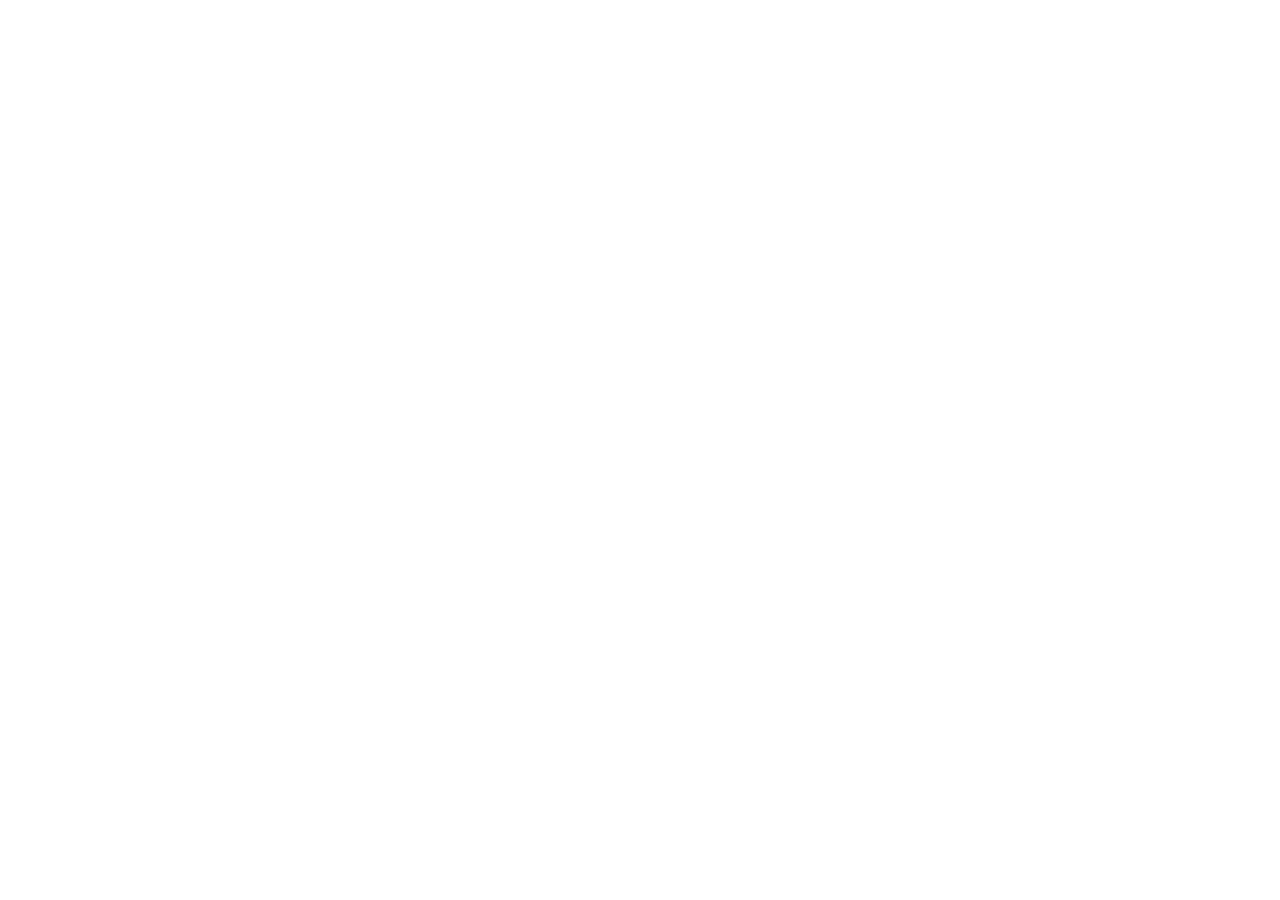
==== src/template.html @ 5026d8b2 "Template src folder, package.json, webpack config" ====
<!DOCTYPE html>
<html lang="en">
<head>
    <meta charset="UTF-8">
    <meta name="viewport" content="width=device-width, initial-scale=1.0">
    <title>gaberoll</title>
</head>
<body>
    
</body>
</html>
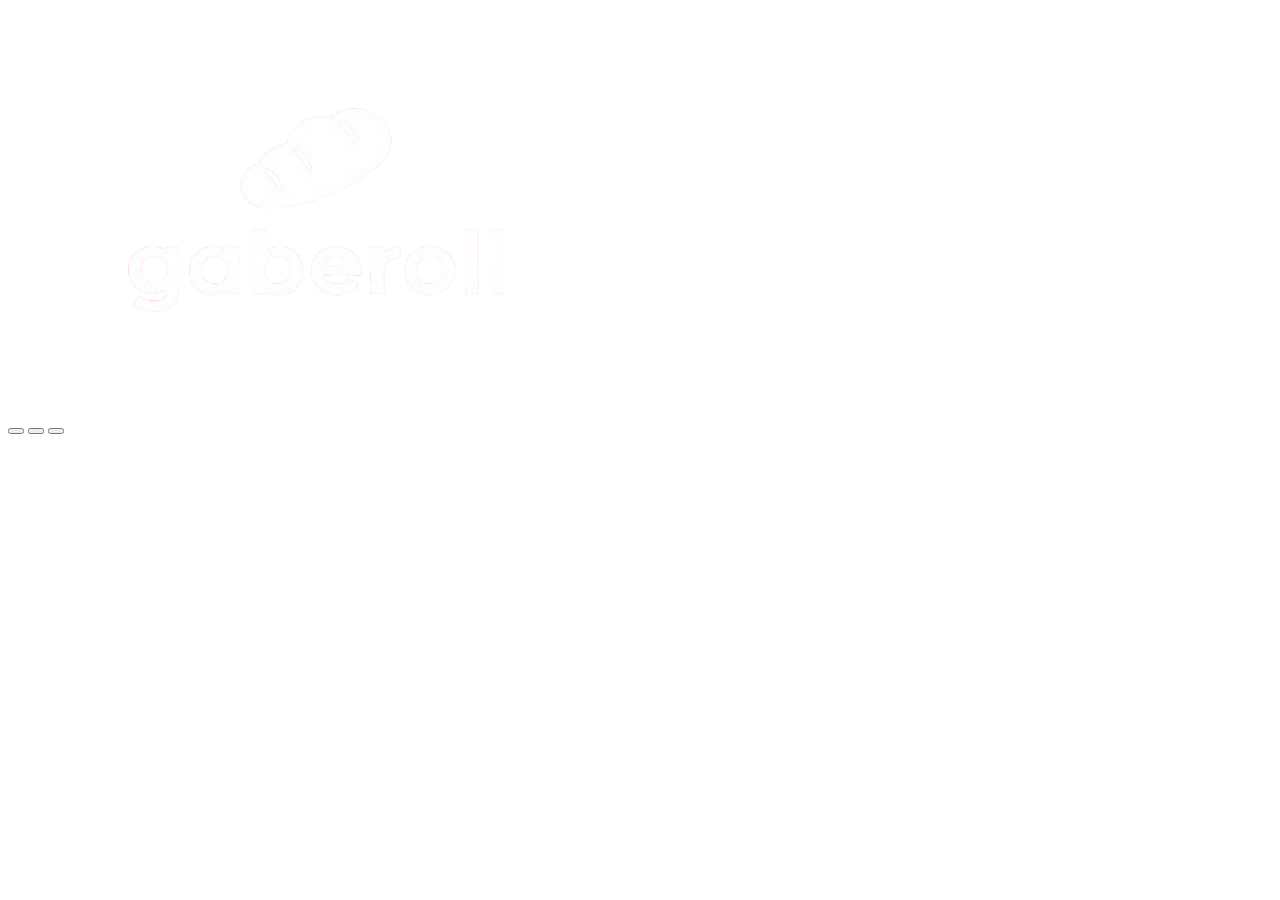
==== commit fe4bdebb: "public resource folder" ====
--- a/src/template.html
+++ b/src/template.html
@@ -6,6 +6,14 @@
     <title>gaberoll</title>
 </head>
 <body>
-    
+    <header>
+        <img src="../public/images/gaberoll-logo.png" alt="Gaberoll logo" id="logo">
+        <nav>
+            <button></button>
+            <button></button>
+            <button></button>
+        </nav>
+    </header>
+    <div id="content"></div>
 </body>
 </html>
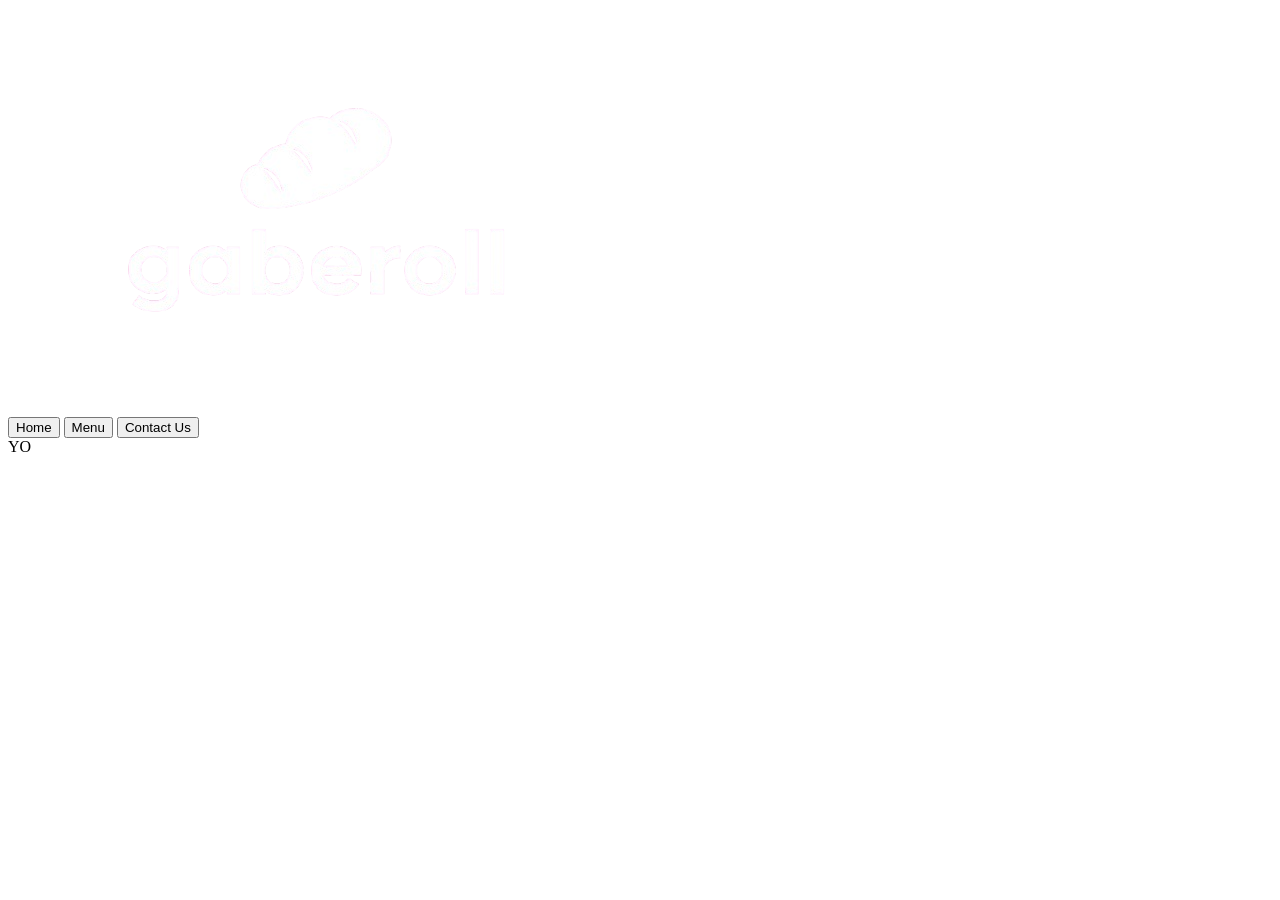
==== commit 11f30626: "Header skeleton and variable imports" ====
--- a/src/template.html
+++ b/src/template.html
@@ -9,11 +9,11 @@
     <header>
         <img src="../public/images/gaberoll-logo.png" alt="Gaberoll logo" id="logo">
         <nav>
-            <button></button>
-            <button></button>
-            <button></button>
+            <button>Home</button>
+            <button>Menu</button>
+            <button>Contact Us</button>
         </nav>
     </header>
-    <div id="content"></div>
+    <div id="content">YO</div>
 </body>
 </html>
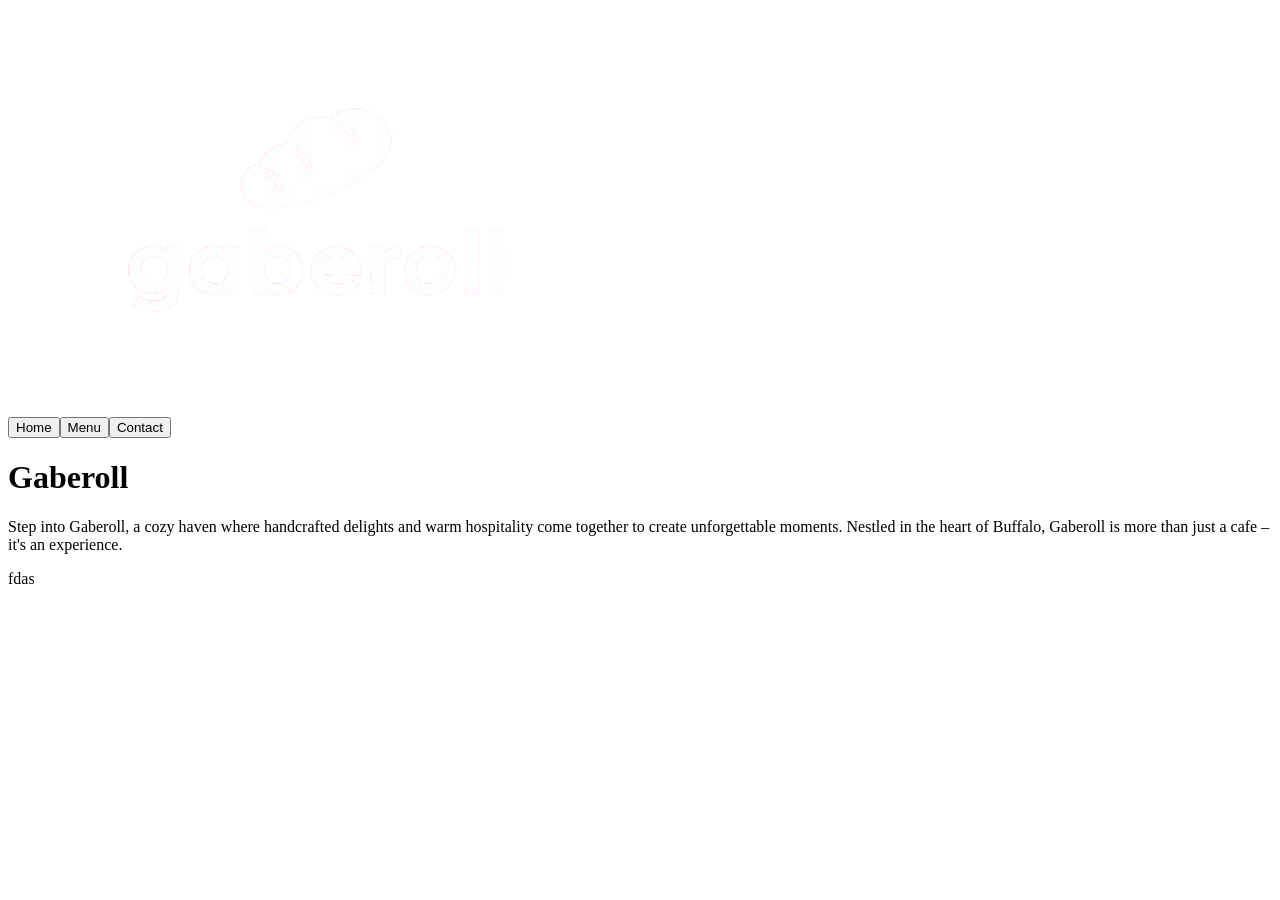
==== commit 3800785e: "Homepage begun" ====
--- a/src/template.html
+++ b/src/template.html
@@ -7,13 +7,25 @@
 </head>
 <body>
     <header>
-        <img src="../public/images/gaberoll-logo.png" alt="Gaberoll logo" id="logo">
+        <img src="../public/images/gaberoll-logo.png" alt="Gaberoll logo" id="logo" draggable="false">
         <nav>
-            <button>Home</button>
-            <button>Menu</button>
-            <button>Contact Us</button>
+            <button class="xfnt b">Home</button
+            ><button class="xfnt b">Menu</button
+            ><button class="xfnt b">Contact</button>
         </nav>
     </header>
-    <div id="content">YO</div>
+    <div id="content">
+        <div class="content-card">
+            <h1>Gaberoll</h1>
+            <div class="review subcard">
+                <p>Step into Gaberoll, a cozy haven where handcrafted delights and warm hospitality
+                     come together to create unforgettable moments. Nestled in the heart of
+                      Buffalo, Gaberoll is more than just a cafe – it's an experience.</p>
+            </div>
+        </div>
+    </div>
+    <footer>
+        fdas
+    </footer>
 </body>
 </html>
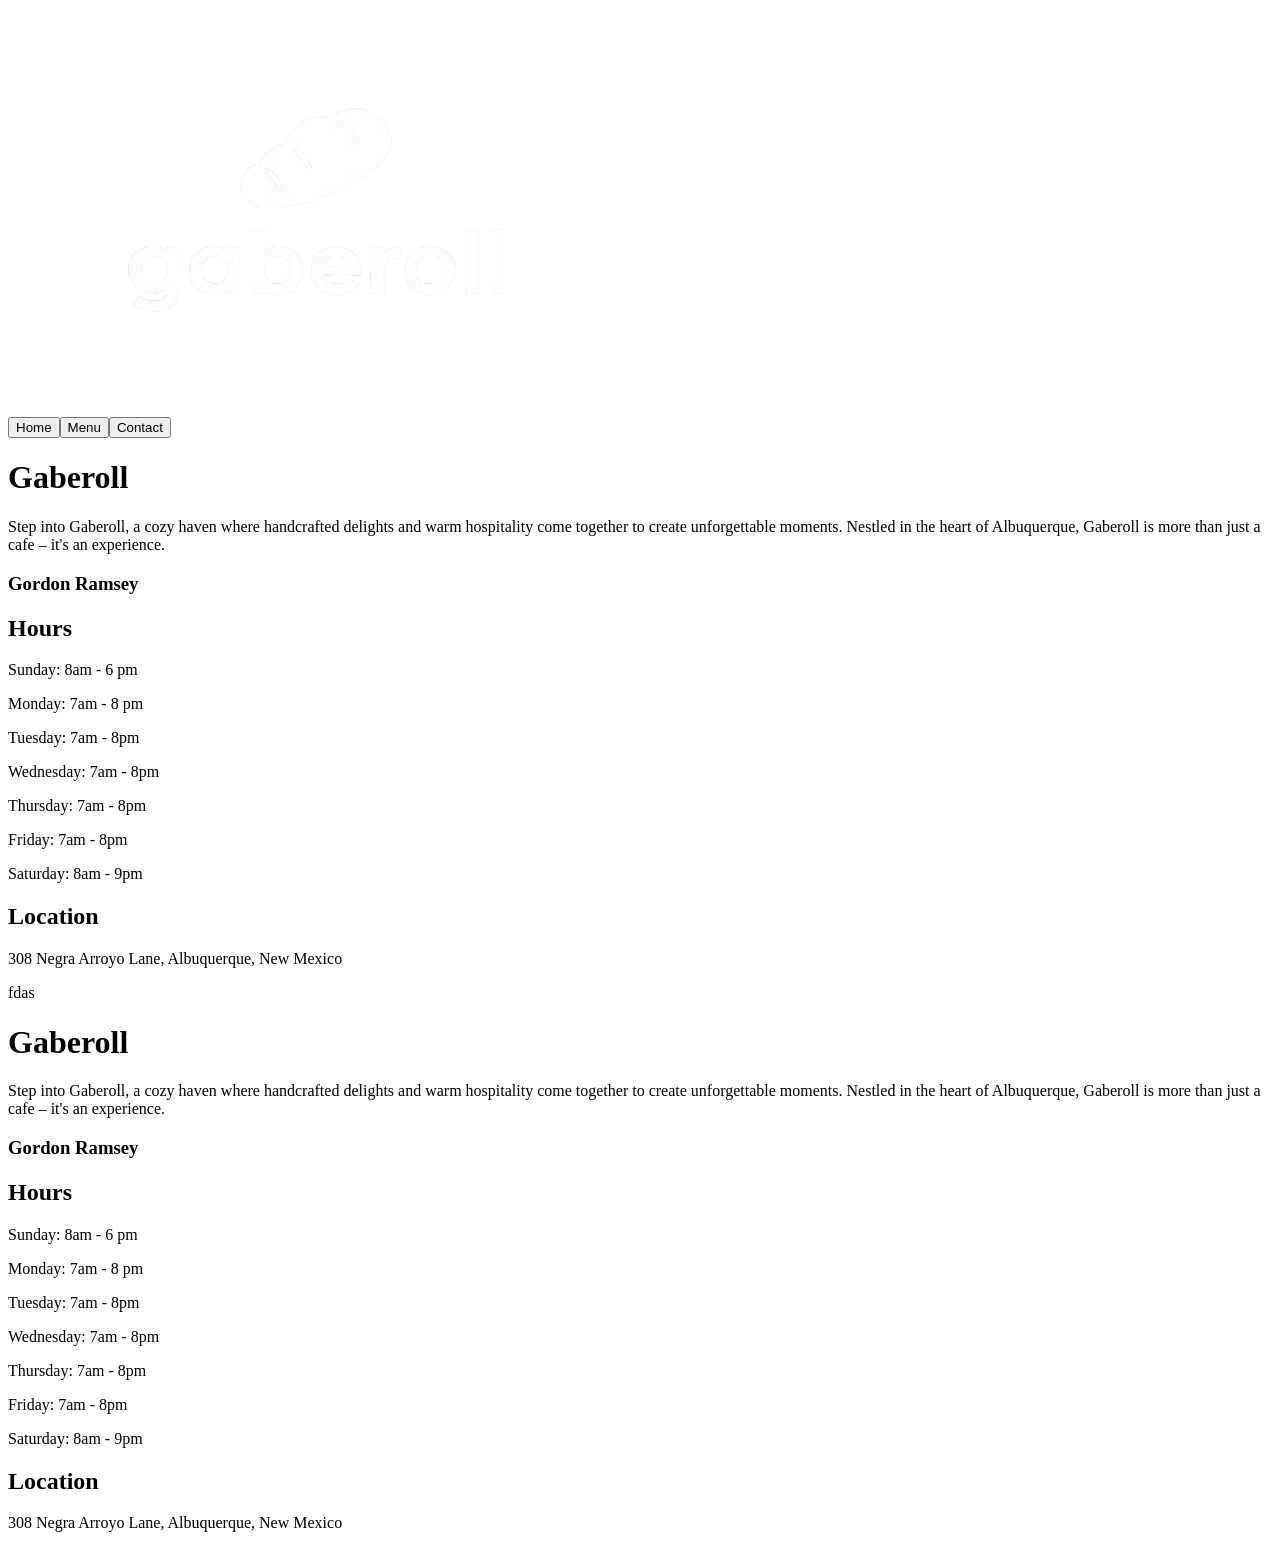
==== commit 990f4ee2: "Homepage HTML / CSS finished." ====
--- a/src/template.html
+++ b/src/template.html
@@ -6,7 +6,7 @@
     <title>gaberoll</title>
 </head>
 <body>
-    <header>
+    <header class="glass">
         <img src="../public/images/gaberoll-logo.png" alt="Gaberoll logo" id="logo" draggable="false">
         <nav>
             <button class="xfnt b">Home</button
@@ -20,12 +20,49 @@
             <div class="review subcard">
                 <p>Step into Gaberoll, a cozy haven where handcrafted delights and warm hospitality
                      come together to create unforgettable moments. Nestled in the heart of
-                      Buffalo, Gaberoll is more than just a cafe – it's an experience.</p>
+                      Albuquerque, Gaberoll is more than just a cafe – it's an experience.</p>
+                      <h3>Gordon Ramsey</h3>
+            </div>
+            <div class="hours subcard">
+                <h2>Hours</h2>
+                <p>Sunday: 8am - 6 pm</p>
+                <p>Monday: 7am - 8 pm</p>
+                <p>Tuesday: 7am - 8pm</p>
+                <p>Wednesday: 7am - 8pm</p>
+                <p>Thursday: 7am - 8pm</p>
+                <p>Friday: 7am - 8pm</p>
+                <p>Saturday: 8am - 9pm</p>
+            </div>
+            <div class="location subcard">
+                <h2>Location</h2>
+                <p>308 Negra Arroyo Lane, Albuquerque, New Mexico</p>
             </div>
         </div>
     </div>
-    <footer>
+    <footer class="glass">
         fdas
     </footer>
 </body>
-</html>+</html>
+
+            <h1>Gaberoll</h1>
+            <div class="review subcard">
+                <p>Step into Gaberoll, a cozy haven where handcrafted delights and warm hospitality
+                     come together to create unforgettable moments. Nestled in the heart of
+                      Albuquerque, Gaberoll is more than just a cafe – it's an experience.</p>
+                      <h3>Gordon Ramsey</h3>
+            </div>
+            <div class="hours subcard">
+                <h2>Hours</h2>
+                <p>Sunday: 8am - 6 pm</p>
+                <p>Monday: 7am - 8 pm</p>
+                <p>Tuesday: 7am - 8pm</p>
+                <p>Wednesday: 7am - 8pm</p>
+                <p>Thursday: 7am - 8pm</p>
+                <p>Friday: 7am - 8pm</p>
+                <p>Saturday: 8am - 9pm</p>
+            </div>
+            <div class="location subcard">
+                <h2>Location</h2>
+                <p>308 Negra Arroyo Lane, Albuquerque, New Mexico</p>
+            </div>
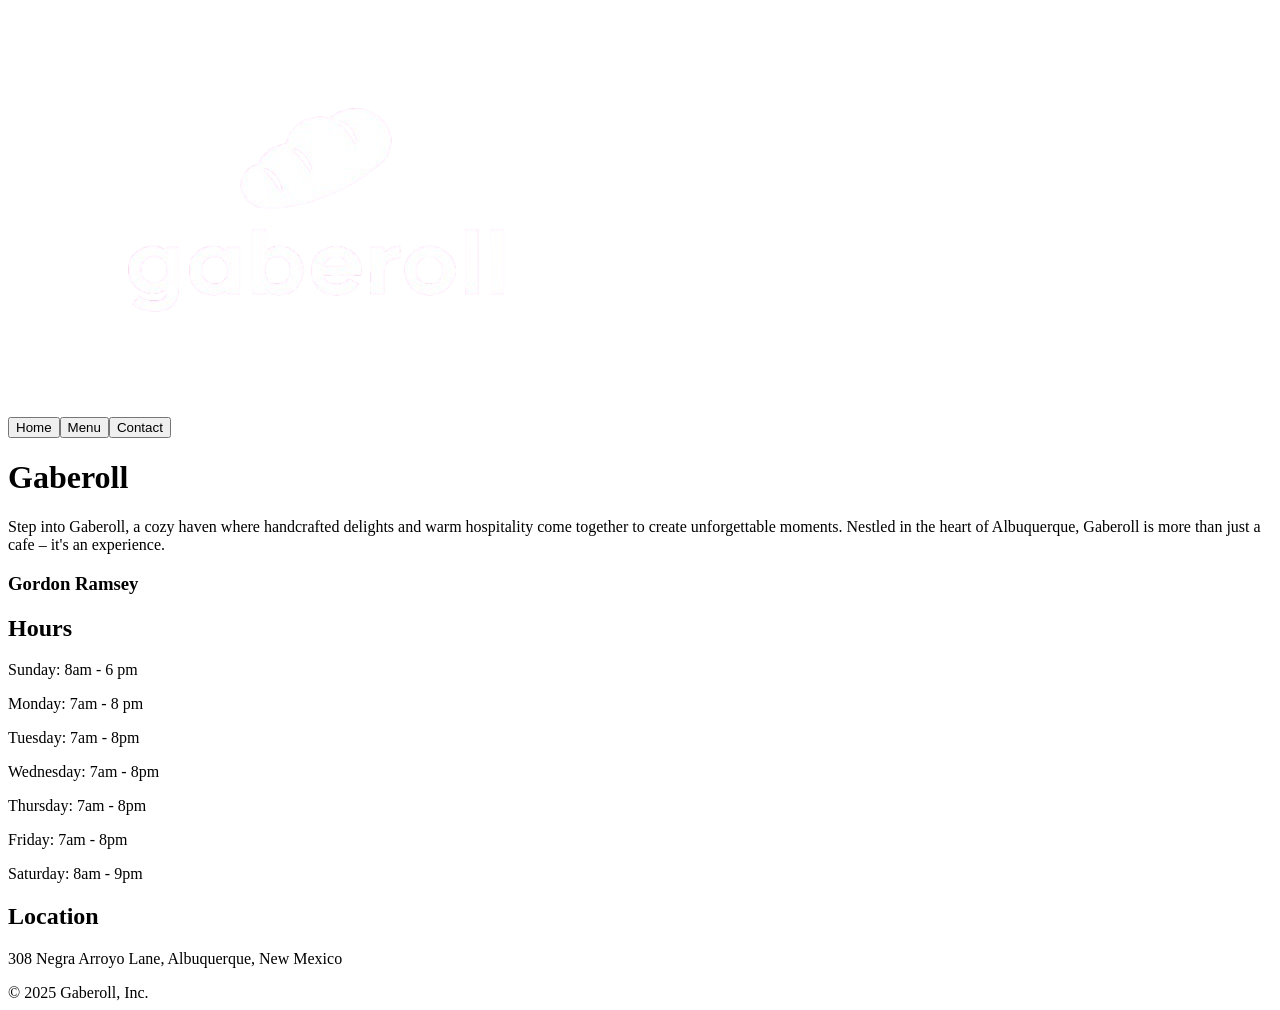
==== commit 8f7c6758: "Finished responsive nav buttons and design." ====
--- a/src/template.html
+++ b/src/template.html
@@ -9,14 +9,43 @@
     <header class="glass">
         <img src="../public/images/gaberoll-logo.png" alt="Gaberoll logo" id="logo" draggable="false">
         <nav>
-            <button class="xfnt b">Home</button
-            ><button class="xfnt b">Menu</button
-            ><button class="xfnt b">Contact</button>
+            <button class="xfnt b navBtn" id="home">Home</button
+            ><button class="xfnt b navBtn" id="menu">Menu</button
+            ><button class="xfnt b navBtn" id="contact">Contact</button>
         </nav>
     </header>
     <div id="content">
         <div class="content-card">
             <h1>Gaberoll</h1>
+            <div class="review subcard">
+                <p>Step into Gaberoll, a cozy haven where handcrafted delights and warm hospitality
+                come together to create unforgettable moments. Nestled in the heart of
+                Albuquerque, Gaberoll is more than just a cafe – it's an experience.</p>
+                <h3>Gordon Ramsey</h3>
+            </div>
+            <div class="hours subcard">
+                <h2>Hours</h2>
+                <p>Sunday: 8am - 6 pm</p>
+                <p>Monday: 7am - 8 pm</p>
+                <p>Tuesday: 7am - 8pm</p>
+                <p>Wednesday: 7am - 8pm</p>
+                <p>Thursday: 7am - 8pm</p>
+                <p>Friday: 7am - 8pm</p>
+                <p>Saturday: 8am - 9pm</p>
+            </div>
+            <div class="location subcard">
+                <h2>Location</h2>
+                <p>308 Negra Arroyo Lane, Albuquerque, New Mexico</p>
+            </div>
+        </div>
+    </div>
+    <footer class="glass">
+        © 2025 Gaberoll, Inc.
+    </footer>
+</body>
+</html>
+
+    <!--<h1>Gaberoll</h1>
             <div class="review subcard">
                 <p>Step into Gaberoll, a cozy haven where handcrafted delights and warm hospitality
                      come together to create unforgettable moments. Nestled in the heart of
@@ -37,32 +66,63 @@
                 <h2>Location</h2>
                 <p>308 Negra Arroyo Lane, Albuquerque, New Mexico</p>
             </div>
-        </div>
-    </div>
-    <footer class="glass">
-        fdas
-    </footer>
-</body>
-</html>
 
-            <h1>Gaberoll</h1>
-            <div class="review subcard">
-                <p>Step into Gaberoll, a cozy haven where handcrafted delights and warm hospitality
-                     come together to create unforgettable moments. Nestled in the heart of
-                      Albuquerque, Gaberoll is more than just a cafe – it's an experience.</p>
-                      <h3>Gordon Ramsey</h3>
+            <h1>Beverages</h1>
+            <div class="beverage subcard">
+                <h2>Honey Lavender Latte</h2>
+                <p>A creamy blend of espresso, steamed milk, honey, and a hint of lavender for a 
+                    soothing and aromatic experience.</p>
+                <h3>$4.50</h3>
             </div>
-            <div class="hours subcard">
-                <h2>Hours</h2>
-                <p>Sunday: 8am - 6 pm</p>
-                <p>Monday: 7am - 8 pm</p>
-                <p>Tuesday: 7am - 8pm</p>
-                <p>Wednesday: 7am - 8pm</p>
-                <p>Thursday: 7am - 8pm</p>
-                <p>Friday: 7am - 8pm</p>
-                <p>Saturday: 8am - 9pm</p>
+            <div class="beverage subcard">
+                <h2>Iced Matcha Latte</h2>
+                <p>Premium matcha green tea whisked to perfection, served over ice with your 
+                    choice of milk.</p>
+                <h3>$4.00</h3>
             </div>
-            <div class="location subcard">
-                <h2>Location</h2>
-                <p>308 Negra Arroyo Lane, Albuquerque, New Mexico</p>
+            <h1>Sides</h1>
+            <div class="sides subcard">
+                <h2>Buttery Croissant</h2>
+                <p>Flaky, golden, and freshly baked daily, perfect on its own or with
+                     a side of jam.</p>
+                <h3>$3.25</h3>
+            </div>
+            <div class="sides subcard">
+                <h2>Rosemary Parmesan Biscuit</h2>
+                <p>A savory delight with a hint of rosemary and a sprinkle of Parmesan, 
+                    great as a light snack.</p>
+                <h3>$3.75</h3>
+            </div>
+            <h1>Entrée</h1>
+            <div class="mains subcard">
+                <h2>Savory Gaberoll</h2>
+                <p>A signature pastry roll filled with spinach, feta cheese, and caramelized
+                     onions, baked to golden perfection.</p>
+                <h3>$7.50</h3>
+            </div>
+            <div class="mains subcard">
+                <h2>Quiche Lorraine</h2>
+                <p>A classic French tart made with eggs, cream, bacon, and Gruyère
+                     cheese in a flaky crust, served warm.</p>
+                <h3>$8.50</h3>
+            </div>
+
+            <h1>Contact Us</h1>
+            <div class="contact subcard">
+                <h2>Maria Thompson</h2>
+                <p>Cafe Manager</p>
+                <p>Phone: (585) 555-5678</p>
+                <p>Email: maria.thompson@gaberollcafe.com</p>
+            </div>
+            <div class="contact subcard">
+                <h2>Elliot Ramirez</h2>
+                <p>Head Barista</p>
+                <p>Phone: (585) 555-2345</p>
+                <p>Email: elliot.ramirez@gaberollcafe.com</p>
+            </div>
+            <div class="contact subcard">
+                <h2>Sophie Chen</h2>
+                <p>Pastry Chef</p>
+                <p>Phone: (585) 555-7890</p>
+                <p>Email: sophie.chen@gaberollcafe.com</p>
             </div>
